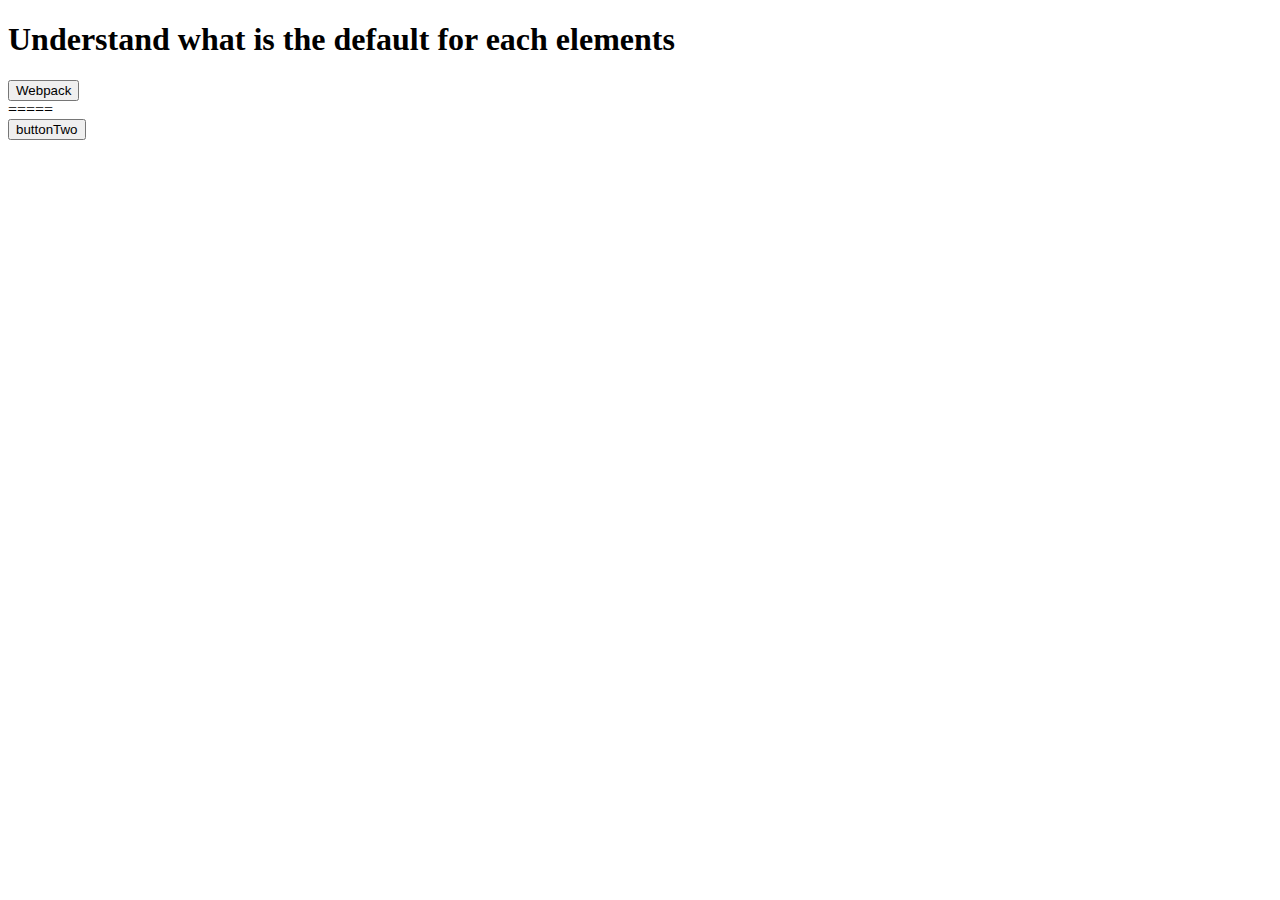
==== HTML/index.html @ 9b951606 "update" ====
<!DOCTYPE html>
<html lang="en">
  <head>
    <meta charset="UTF-8" />
    <meta name="viewport" content="width=device-width, initial-scale=1.0" />

    <script src="index.js"></script>
    <script src="index2.js"></script>
    <title>HTML</title>
  </head>
  <body>
    <h1>Understand what is the default for each elements</h1>
    <button>
      Webpack
    </button>
    <div>=====</div>
    <button id="btn">
      buttonTwo
    </button>
  </body>
</html>
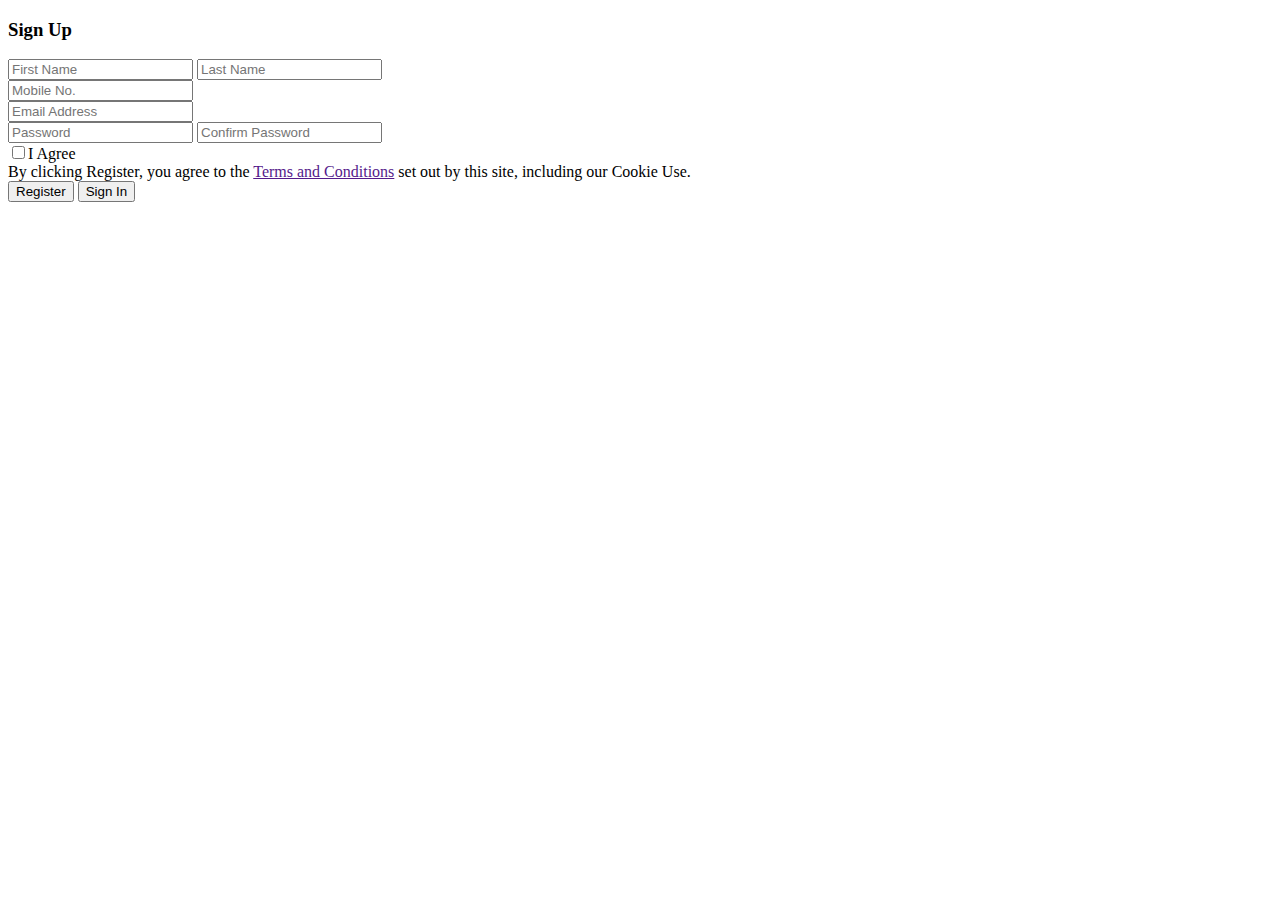
==== commit 06d0fbf4: "HTML-SignUpFormAssignment" ====
--- a/HTML/index.html
+++ b/HTML/index.html
@@ -3,19 +3,23 @@
   <head>
     <meta charset="UTF-8" />
     <meta name="viewport" content="width=device-width, initial-scale=1.0" />
-
-    <script src="index.js"></script>
-    <script src="index2.js"></script>
     <title>HTML</title>
+    <link rel="stylesheet" href="css/index.css";>
   </head>
   <body>
-    <h1>Understand what is the default for each elements</h1>
-    <button>
-      Webpack
-    </button>
-    <div>=====</div>
-    <button id="btn">
-      buttonTwo
-    </button>
+    <form>
+        <h3>Sign Up</h1>
+        <input type="text" id="fName" name="fName" placeholder="First Name">
+        <input type="text" id="lName" name="lName" placeholder="Last Name">
+        <input type="number" id="mobleNum" name="mobleNum" placeholder="Mobile No.">
+        <input type="text" id="emailAddr" name="emailAddr" placeholder="Email Address">
+        <input type="password" id="pass1" name="pass1" placeholder="Password">
+        <input type="password" id="pass2" name="pass2" placeholder="Confirm Password">
+        <label for="ckBox"><input type="checkbox" id="ckBox" name="ckBox">I Agree</label>
+        <label>By clicking Register, you agree to the <a href="">Terms and Conditions</a> 
+            set out by this site, including our Cookie Use.</label>
+        <button type="button" id="registerBtn">Register</button>
+        <button type="button" id="signInBtn">Sign In</button>
+    </form>
   </body>
-</html>
+</html>--- a/HTML/css/index.css
+++ b/HTML/css/index.css
@@ -0,0 +1,13 @@
+#mobleNum {
+    display: block;
+}
+
+#emailAddr {
+    display: block;
+}
+
+label {
+    display: block;
+}
+
+
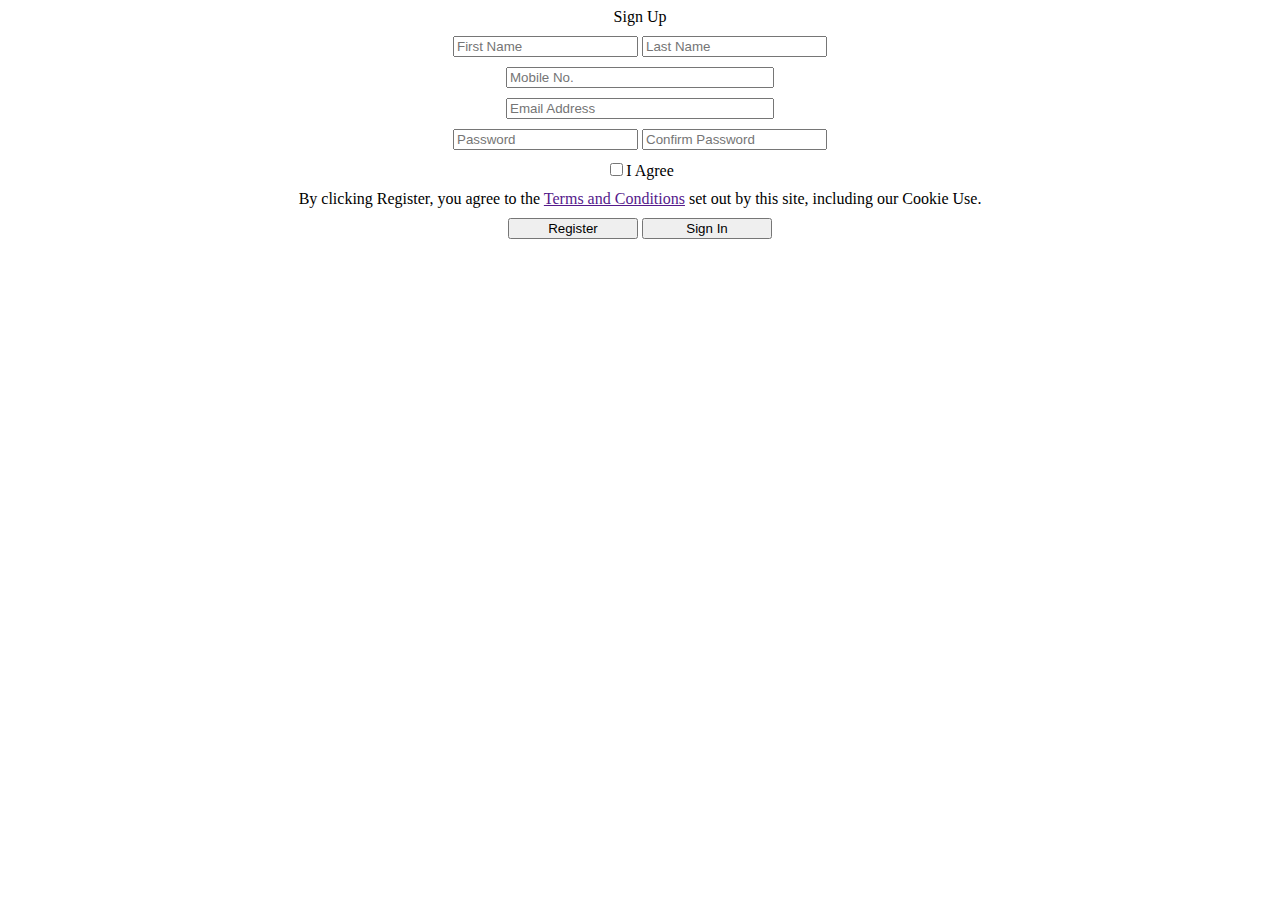
==== commit c5c0a31c: "4-28hw update" ====
--- a/HTML/index.html
+++ b/HTML/index.html
@@ -8,18 +8,32 @@
   </head>
   <body>
     <form>
-        <h3>Sign Up</h1>
-        <input type="text" id="fName" name="fName" placeholder="First Name">
-        <input type="text" id="lName" name="lName" placeholder="Last Name">
-        <input type="number" id="mobleNum" name="mobleNum" placeholder="Mobile No.">
-        <input type="text" id="emailAddr" name="emailAddr" placeholder="Email Address">
-        <input type="password" id="pass1" name="pass1" placeholder="Password">
-        <input type="password" id="pass2" name="pass2" placeholder="Confirm Password">
-        <label for="ckBox"><input type="checkbox" id="ckBox" name="ckBox">I Agree</label>
-        <label>By clicking Register, you agree to the <a href="">Terms and Conditions</a> 
+      <header>Sign Up</header>
+      <div>
+          <input type="text" id="fName" name="fName" placeholder="First Name">
+          <input type="text" id="lName" name="lName" placeholder="Last Name">
+      </div>
+      <div>
+          <input type="text" id="mobleNum" name="mobleNum" placeholder="Mobile No.">
+      </div>  
+      <div>
+          <input type="text" id="emailAddr" name="emailAddr" placeholder="Email Address">
+      </div>  
+      <div>
+          <input type="password" id="pass1" name="pass1" placeholder="Password">
+          <input type="password" id="pass2" name="pass2" placeholder="Confirm Password">
+      </div>
+      <div>
+          <label for="ckBox"><input type="checkbox" id="ckBox" name="ckBox">I Agree</label>
+      </div>  
+      <div>
+          <label id="agreeText">By clicking Register, you agree to the <a href="">Terms and Conditions</a> 
             set out by this site, including our Cookie Use.</label>
-        <button type="button" id="registerBtn">Register</button>
-        <button type="button" id="signInBtn">Sign In</button>
+      </div>
+      <div>
+          <button type="button" id="registerBtn">Register</button>
+          <button type="button" id="signInBtn">Sign In</button>
+      </div>
     </form>
   </body>
 </html>--- a/HTML/css/index.css
+++ b/HTML/css/index.css
@@ -1,13 +1,20 @@
-#mobleNum {
-    display: block;
+form {
+    text-align: center;
 }
 
-#emailAddr {
-    display: block;
+div {
+    margin: 10px;
 }
 
-label {
-    display: block;
+button {
+    width: 130px;
 }
 
+#mobleNum, 
+#emailAddr {
+    width: 260px;
+}
 
+#agreeText {
+    text-align: center;
+}
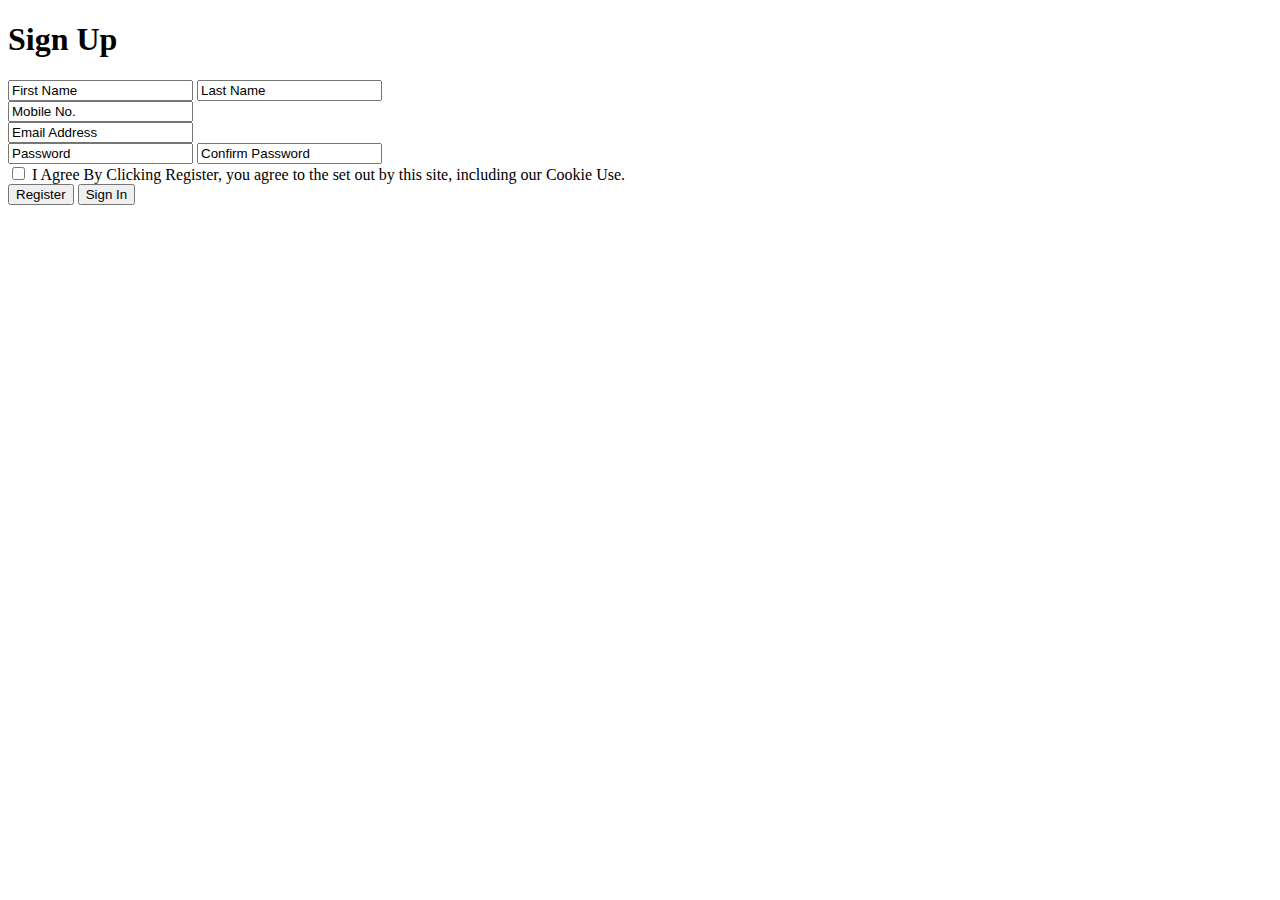
==== commit e67fc6ca: "homework_04_28_2020" ====
--- a/HTML/index.html
+++ b/HTML/index.html
@@ -1,39 +1,30 @@
 <!DOCTYPE html>
-<html lang="en">
-  <head>
-    <meta charset="UTF-8" />
-    <meta name="viewport" content="width=device-width, initial-scale=1.0" />
-    <title>HTML</title>
-    <link rel="stylesheet" href="css/index.css";>
-  </head>
-  <body>
-    <form>
-      <header>Sign Up</header>
-      <div>
-          <input type="text" id="fName" name="fName" placeholder="First Name">
-          <input type="text" id="lName" name="lName" placeholder="Last Name">
-      </div>
-      <div>
-          <input type="text" id="mobleNum" name="mobleNum" placeholder="Mobile No.">
-      </div>  
-      <div>
-          <input type="text" id="emailAddr" name="emailAddr" placeholder="Email Address">
-      </div>  
-      <div>
-          <input type="password" id="pass1" name="pass1" placeholder="Password">
-          <input type="password" id="pass2" name="pass2" placeholder="Confirm Password">
-      </div>
-      <div>
-          <label for="ckBox"><input type="checkbox" id="ckBox" name="ckBox">I Agree</label>
-      </div>  
-      <div>
-          <label id="agreeText">By clicking Register, you agree to the <a href="">Terms and Conditions</a> 
-            set out by this site, including our Cookie Use.</label>
-      </div>
-      <div>
-          <button type="button" id="registerBtn">Register</button>
-          <button type="button" id="signInBtn">Sign In</button>
-      </div>
-    </form>
-  </body>
+<html>
+<head>
+<title>HTML_Assignment</title>
+</head>
+<body>
+
+<h1>Sign Up</h1>
+<div>
+    <input type="text" id="fname" name="fname" value="First Name">
+    <input tßsype="text" id="lname" name="lname" value="Last Name"><br>
+    <input type="text" id="mobile" name="mobile" value="Mobile No."><br>
+    <input type="text" id="email" name="email" value="Email Address"><br>
+    <input type="text" id="password" name="password" value="Password">
+    <input type="text" id="confirm" name="confirm" value="Confirm Password"><br>
+</div>
+
+<div>
+    <input type="checkbox" id="agree" name="agree"> I Agree
+    By Clicking Register, you agree to the <style style="color:blue">Terms and Conditions </style>set out by this site, 
+    including our Cookie Use.
+</div>
+
+<div>
+    <input type="button" id="register" value="Register">
+    <input type="button" id="signin" value="Sign In">
+</div>
+
+</body>
 </html>